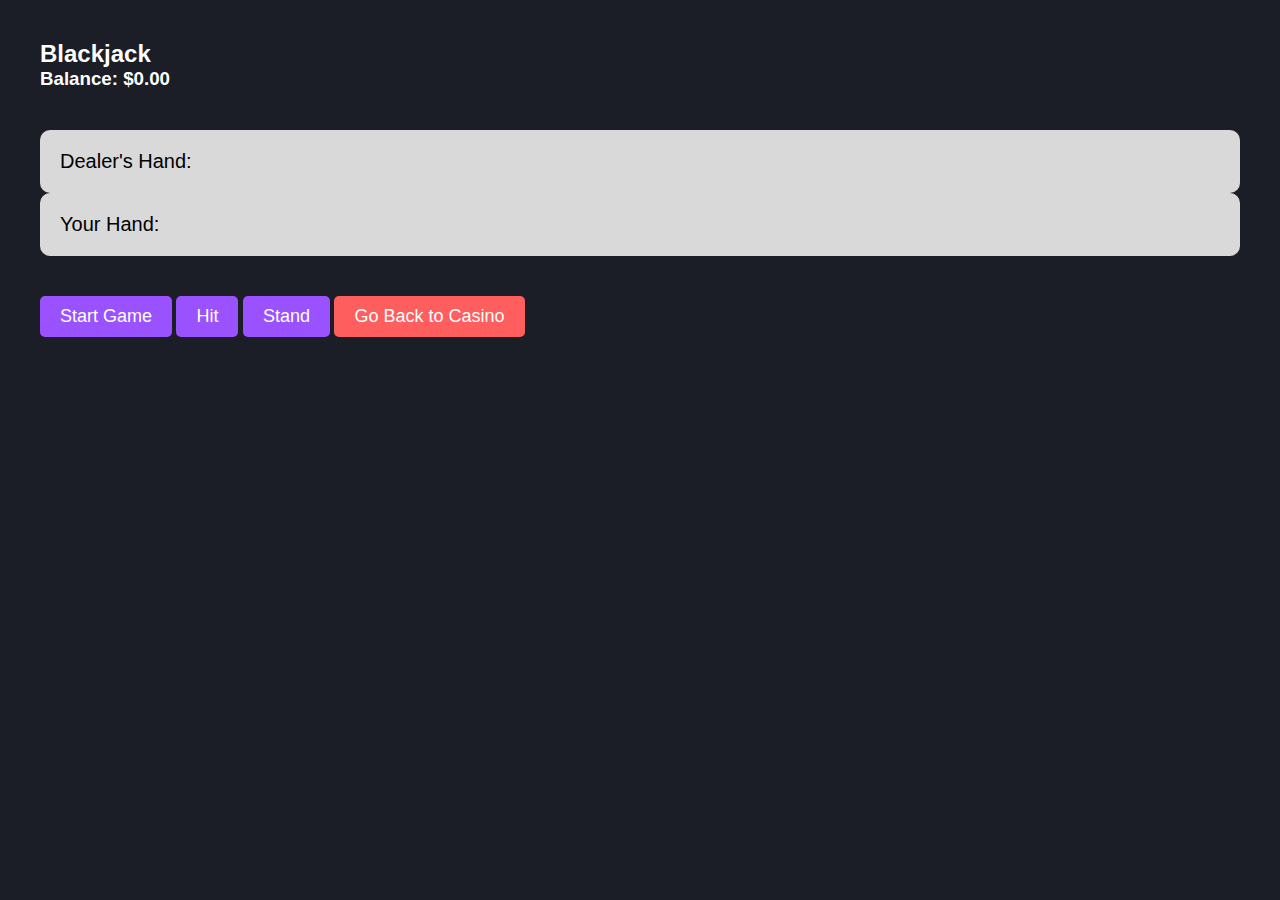
==== blackjack.html @ dd05d355 "work" ====
<!DOCTYPE html>
<html lang="en">
<head>
  <meta charset="UTF-8">
  <meta name="viewport" content="width=device-width, initial-scale=1.0">
  <title>Blackjack</title>
  <link rel="stylesheet" href="styles.css">
</head>
<body>
  <div class="blackjack-container">
    <h2>Blackjack</h2>
    <h3>Balance: <span id="blackjack-balance">$0.00</span></h3>
    
    <!-- Blackjack game area -->
    <div id="game-area">
      <p id="dealer-hand">Dealer's Hand: </p>
      <p id="player-hand">Your Hand: </p>
      <p id="result"></p>
    </div>

    <!-- Blackjack controls -->
    <button onclick="startGame()">Start Game</button>
    <button onclick="hit()">Hit</button>
    <button onclick="stand()">Stand</button>
    <button onclick="goBack()">Go Back to Casino</button>
  </div>

  <script src="blackjack.js"></script>
</body>
</html>
---- styles.css ----
/* Global Styles */
* {
  box-sizing: border-box;
  margin: 0;
  padding: 0;
}

body {
  background-color: #1b1e26;
  font-family: 'Istok Web', sans-serif;
  overflow-y: scroll;
}

/* Header */
.casino-header {
  background-color: rgba(36, 41, 52, 0.96);
  display: flex;
  height: 80px;
  justify-content: space-between;
  align-items: center;
  padding: 10px 48px;
}

.casino-logo {
  font-size: 40px;
  color: white;
}

.balance-container {
  display: flex;
  align-items: center;
  gap: 20px;
  background-color: #20202b;
  padding: 10px 20px;
  border-radius: 10px;
}

.add-funds-btn {
  background-color: #9a52ff;
  color: white;
  font-size: 18px;
  font-weight: 700;
  padding: 8px 16px;
  border-radius: 5px;
  border: none;
  cursor: pointer;
}

.add-funds-btn:hover {
  background-color: #8a46e5;
}

/* Main Content */
.games-container {
  background-color: #242934;
  width: 100%;
  padding: 28px 20px;
}

.game-grid {
  display: flex;
  gap: 20px;
  margin-top: 30px;
  flex-wrap: wrap;
}

.game-card {
  border-radius: 25px;
  background-color: #d9d9d9;
  color: #000;
  font: 700 30px 'Inter', sans-serif;
  padding: 28px 24px;
  width: 22%;
  height: 350px;
  text-align: center;
  cursor: pointer;
  transition: transform 0.3s;
}

.game-card:hover {
  transform: translateY(-10px);
}

/* Modal */
.modal {
  display: none;
  position: fixed;
  top: 50%;
  left: 50%;
  transform: translate(-50%, -50%);
  background-color: white;
  padding: 20px;
  box-shadow: 0 4px 4px rgba(0, 0, 0, 0.25);
  z-index: 10;
}

.modal-content {
  display: flex;
  flex-direction: column;
  gap: 10px;
}

input[type="number"] {
  width: 100%;
  padding: 10px;
  border-radius: 5px;
  border: 1px solid #ccc;
}

/* Blackjack Styles */
.blackjack-container {
  padding: 40px;
  color: white;
  background-color: #1b1e26;
  min-height: 100vh;
}

#game-area {
  margin-top: 40px;
}

#dealer-hand, #player-hand {
  padding: 20px;
  background-color: #d9d9d9;
  border-radius: 10px;
  font-size: 20px;
  color: black;
}

button {
  background-color: #9a52ff;
  color: white;
  font-size: 18px;
  padding: 10px 20px;
  border-radius: 5px;
  border: none;
  cursor: pointer;
}

button:hover {
  background-color: #8a46e5;
}

.blackjack-container button:last-child {
  margin-top: 40px;
  background-color: #ff5e5e;
}

.blackjack-container button:last-child:hover {
  background-color: #e55555;
}
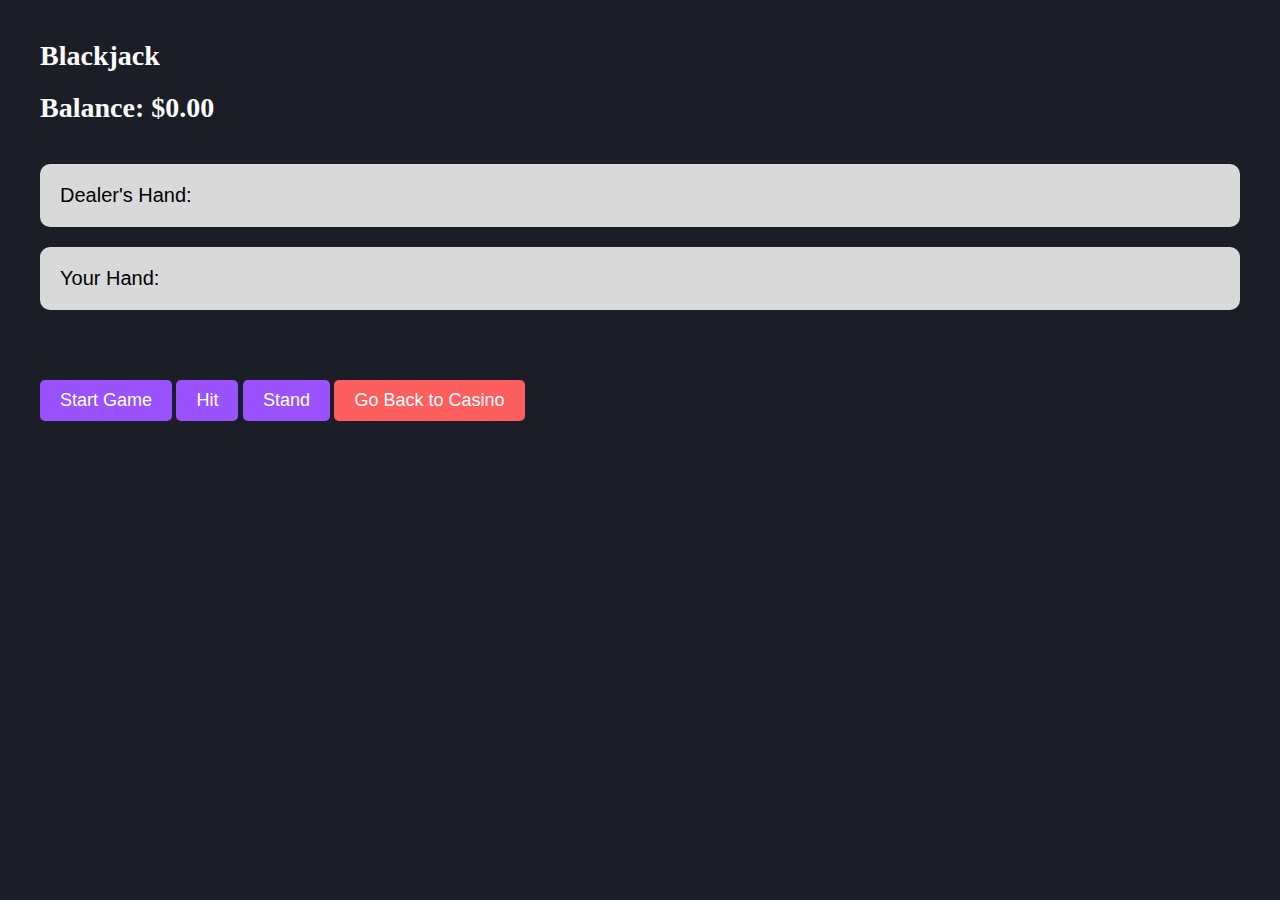
==== commit 3d9761bd: "work please" ====
--- a/blackjack.html
+++ b/blackjack.html
@@ -11,14 +11,12 @@
     <h2>Blackjack</h2>
     <h3>Balance: <span id="blackjack-balance">$0.00</span></h3>
     
-    <!-- Blackjack game area -->
     <div id="game-area">
       <p id="dealer-hand">Dealer's Hand: </p>
       <p id="player-hand">Your Hand: </p>
       <p id="result"></p>
     </div>
 
-    <!-- Blackjack controls -->
     <button onclick="startGame()">Start Game</button>
     <button onclick="hit()">Hit</button>
     <button onclick="stand()">Stand</button>
--- a/styles.css
+++ b/styles.css
@@ -11,6 +11,10 @@
   overflow-y: scroll;
 }
 
+h1, h2, h3 {
+  font-family: 'Oleo Script', cursive;
+}
+
 /* Header */
 .casino-header {
   background-color: rgba(36, 41, 52, 0.96);
@@ -19,6 +23,7 @@
   justify-content: space-between;
   align-items: center;
   padding: 10px 48px;
+  box-shadow: 0 4px 4px rgba(0, 0, 0, 0.25);
 }
 
 .casino-logo {
@@ -33,6 +38,13 @@
   background-color: #20202b;
   padding: 10px 20px;
   border-radius: 10px;
+}
+
+.balance-info {
+  display: flex;
+  gap: 10px;
+  font-size: 24px;
+  color: white;
 }
 
 .add-funds-btn {
@@ -51,10 +63,39 @@
 }
 
 /* Main Content */
+.main-content {
+  display: flex;
+  margin-top: 20px;
+  width: 100%;
+}
+
+.sidebar {
+  background-color: #20202b;
+  color: #fff;
+  font: 700 22px 'Istok Web', sans-serif;
+  padding: 25px 19px;
+  width: 18%;
+}
+
 .games-container {
   background-color: #242934;
+  width: 82%;
+  padding: 28px 20px;
+  max-height: 100vh;
+  overflow-y: auto;
+}
+
+.featured-game {
+  border-radius: 30px;
+  background-color: #d9d9d9;
+  height: 200px;
   width: 100%;
-  padding: 28px 20px;
+}
+
+.games-title {
+  color: #fff;
+  font: 700 28px 'Istok Web', sans-serif;
+  margin: 26px 0;
 }
 
 .game-grid {
@@ -81,38 +122,78 @@
   transform: translateY(-10px);
 }
 
-/* Modal */
-.modal {
-  display: none;
-  position: fixed;
-  top: 50%;
-  left: 50%;
-  transform: translate(-50%, -50%);
-  background-color: white;
-  padding: 20px;
-  box-shadow: 0 4px 4px rgba(0, 0, 0, 0.25);
-  z-index: 10;
-}
-
-.modal-content {
-  display: flex;
-  flex-direction: column;
-  gap: 10px;
-}
-
-input[type="number"] {
-  width: 100%;
-  padding: 10px;
-  border-radius: 5px;
-  border: 1px solid #ccc;
-}
-
-/* Blackjack Styles */
+@media (max-width: 991px) {
+  .casino-header {
+    padding: 10px 20px;
+  }
+
+  .casino-logo {
+    font-size: 35px;
+  }
+
+  .balance-container {
+    font-size: 18px;
+  }
+
+  .main-content {
+    flex-direction: column;
+  }
+
+  .sidebar,
+  .games-container {
+    width: 100%;
+  }
+
+  .games-container {
+    padding: 20px 10px 60px;
+  }
+
+  .game-grid {
+    flex-direction: column;
+  }
+
+  .game-card {
+    width: 100%;
+    padding: 20px;
+    height: auto;
+  }
+}
+
+/* Blackjack Game Styles */
 .blackjack-container {
   padding: 40px;
   color: white;
   background-color: #1b1e26;
   min-height: 100vh;
+}
+
+.blackjack-container h2, .blackjack-container h3 {
+  color: #fff;
+  font-size: 28px;
+  margin-bottom: 20px;
+}
+
+input[type="number"] {
+  width: 50%;
+  padding: 10px;
+  font-size: 16px;
+  border: 1px solid #ccc;
+  border-radius: 5px;
+  margin-bottom: 20px;
+}
+
+button {
+  background-color: #9a52ff;
+  color: white;
+  font-size: 18px;
+  padding: 10px 20px;
+  border-radius: 5px;
+  border: none;
+  cursor: pointer;
+}
+
+button:hover {
+  background-color: #8a46e5;
 }
 
 #game-area {
@@ -125,22 +206,17 @@
   border-radius: 10px;
   font-size: 20px;
   color: black;
-}
-
-button {
-  background-color: #9a52ff;
-  color: white;
-  font-size: 18px;
-  padding: 10px 20px;
-  border-radius: 5px;
-  border: none;
-  cursor: pointer;
-}
-
-button:hover {
-  background-color: #8a46e5;
-}
-
+  margin-bottom: 20px;
+}
+
+#result {
+  font-size: 24px;
+  font-weight: bold;
+  margin-top: 30px;
+  color: #ff0000;
+}
+
+/* Back to casino button */
 .blackjack-container button:last-child {
   margin-top: 40px;
   background-color: #ff5e5e;
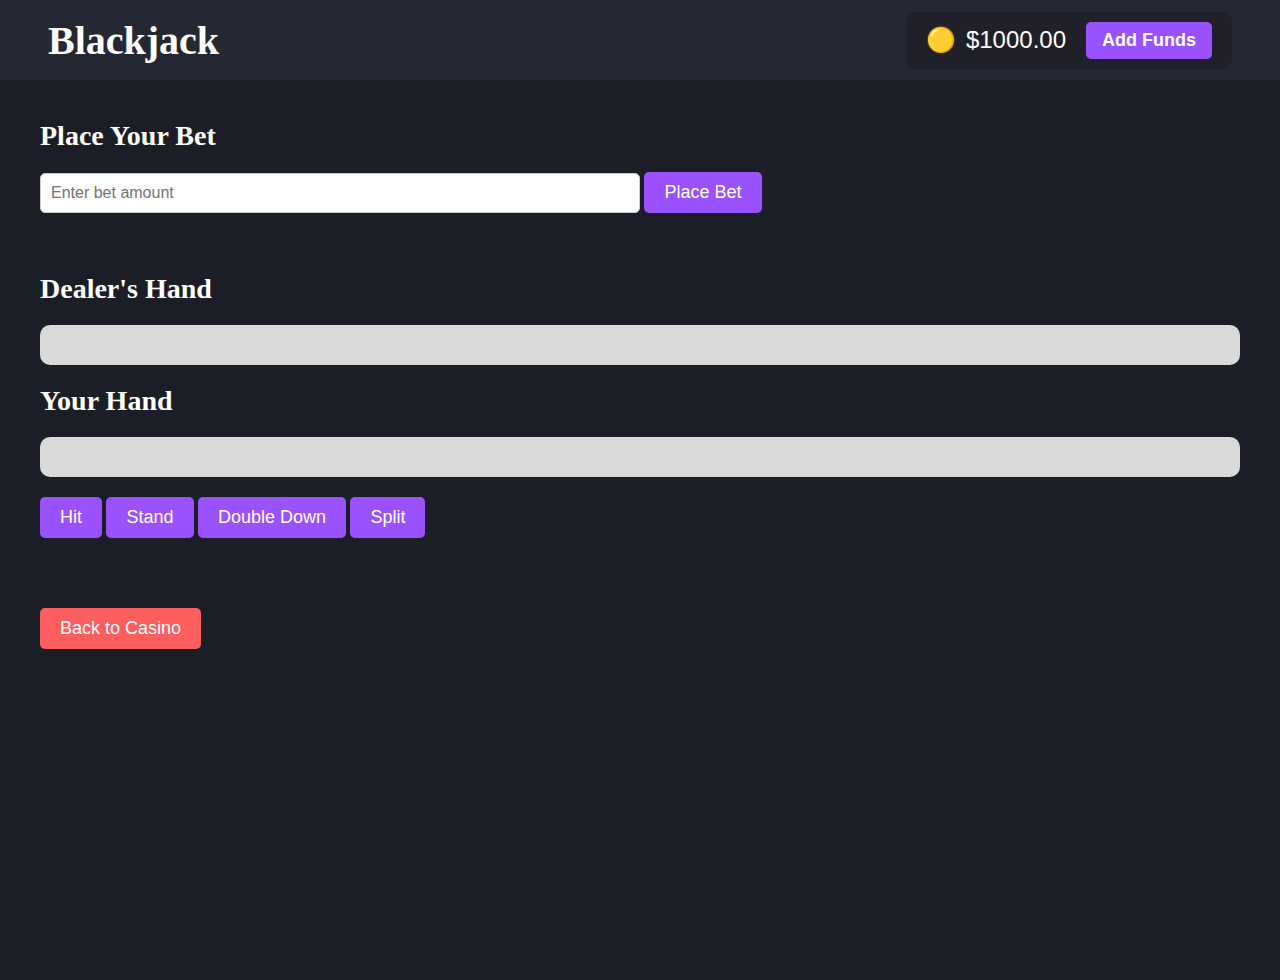
==== commit f6139e79: "w" ====
--- a/blackjack.html
+++ b/blackjack.html
@@ -3,26 +3,44 @@
 <head>
   <meta charset="UTF-8">
   <meta name="viewport" content="width=device-width, initial-scale=1.0">
-  <title>Blackjack</title>
+  <title>Blackjack Game</title>
   <link rel="stylesheet" href="styles.css">
+  <script src="blackjack.js" defer></script> <!-- Add Blackjack JS -->
 </head>
 <body>
-  <div class="blackjack-container">
-    <h2>Blackjack</h2>
-    <h3>Balance: <span id="blackjack-balance">$0.00</span></h3>
-    
+  <header class="casino-header">
+    <h1 class="casino-logo">Blackjack</h1>
+    <div class="balance-container">
+      <div class="balance-info">
+        <span class="balance-icon">🟡</span>
+        <span id="balance">$0.00</span> <!-- Display dynamic balance -->
+      </div>
+      <button class="add-funds-btn" onclick="addFunds()">Add Funds</button> <!-- Add funds button -->
+    </div>
+  </header>
+
+  <main class="blackjack-container">
+    <h2>Place Your Bet</h2>
+    <input type="number" id="bet-amount" placeholder="Enter bet amount" min="1">
+    <button onclick="placeBet()">Place Bet</button>
+
     <div id="game-area">
-      <p id="dealer-hand">Dealer's Hand: </p>
-      <p id="player-hand">Your Hand: </p>
-      <p id="result"></p>
+      <h3>Dealer's Hand</h3>
+      <div id="dealer-hand"></div>
+      <div id="dealer-hidden-card" style="display: none;">[Hidden Card]</div> <!-- Hidden card display -->
+
+      <h3>Your Hand</h3>
+      <div id="player-hand"></div>
+
+      <button onclick="hit()">Hit</button>
+      <button onclick="stand()">Stand</button>
+      <button onclick="doubleDown()">Double Down</button> <!-- Double Down -->
+      <button onclick="splitHand()">Split</button> <!-- Split -->
+      
+      <h3 id="result"></h3>
     </div>
 
-    <button onclick="startGame()">Start Game</button>
-    <button onclick="hit()">Hit</button>
-    <button onclick="stand()">Stand</button>
-    <button onclick="goBack()">Go Back to Casino</button>
-  </div>
-
-  <script src="blackjack.js"></script>
+    <button onclick="goBack()">Back to Casino</button>
+  </main>
 </body>
 </html>
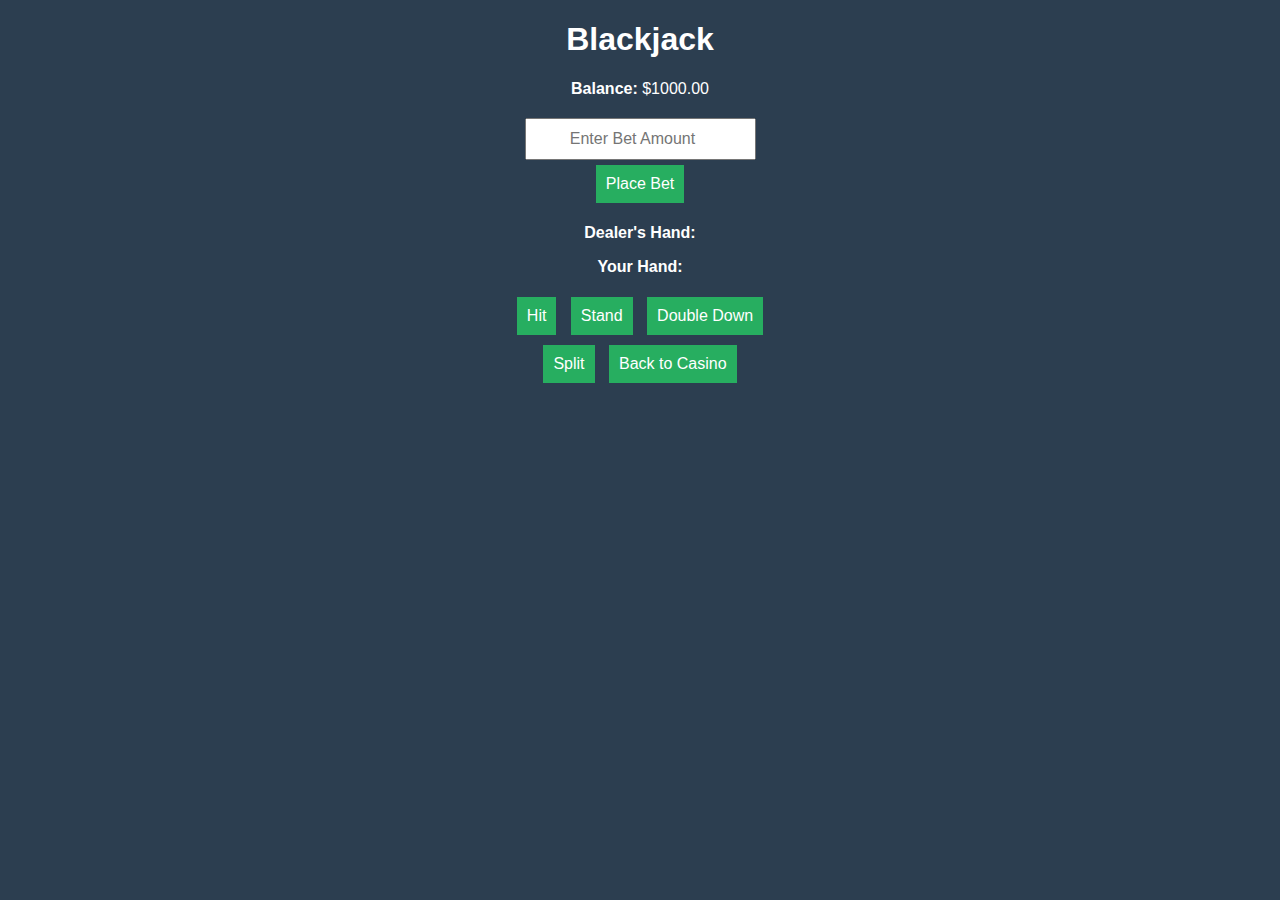
==== commit 765c257d: "lo" ====
--- a/blackjack.html
+++ b/blackjack.html
@@ -1,46 +1,85 @@
 <!DOCTYPE html>
 <html lang="en">
 <head>
-  <meta charset="UTF-8">
-  <meta name="viewport" content="width=device-width, initial-scale=1.0">
-  <title>Blackjack Game</title>
-  <link rel="stylesheet" href="styles.css">
-  <script src="blackjack.js" defer></script> <!-- Add Blackjack JS -->
+    <meta charset="UTF-8">
+    <meta name="viewport" content="width=device-width, initial-scale=1.0">
+    <title>Blackjack Game</title>
+    <style>
+        body {
+            font-family: Arial, sans-serif;
+            text-align: center;
+            background-color: #2c3e50;
+            color: white;
+        }
+
+        #game-container {
+            margin: 20px auto;
+            width: 300px;
+        }
+
+        button {
+            margin: 5px;
+            padding: 10px;
+            font-size: 16px;
+            background-color: #27ae60;
+            color: white;
+            border: none;
+            cursor: pointer;
+        }
+
+        button:disabled {
+            background-color: grey;
+            cursor: not-allowed;
+        }
+
+        input {
+            padding: 10px;
+            font-size: 16px;
+            text-align: center;
+        }
+
+        #result {
+            font-size: 24px;
+            font-weight: bold;
+            margin-top: 20px;
+        }
+
+        #balance-container {
+            margin-bottom: 20px;
+        }
+    </style>
 </head>
 <body>
-  <header class="casino-header">
-    <h1 class="casino-logo">Blackjack</h1>
-    <div class="balance-container">
-      <div class="balance-info">
-        <span class="balance-icon">🟡</span>
-        <span id="balance">$0.00</span> <!-- Display dynamic balance -->
-      </div>
-      <button class="add-funds-btn" onclick="addFunds()">Add Funds</button> <!-- Add funds button -->
-    </div>
-  </header>
 
-  <main class="blackjack-container">
-    <h2>Place Your Bet</h2>
-    <input type="number" id="bet-amount" placeholder="Enter bet amount" min="1">
-    <button onclick="placeBet()">Place Bet</button>
+<div id="game-container">
+    <h1>Blackjack</h1>
 
-    <div id="game-area">
-      <h3>Dealer's Hand</h3>
-      <div id="dealer-hand"></div>
-      <div id="dealer-hidden-card" style="display: none;">[Hidden Card]</div> <!-- Hidden card display -->
-
-      <h3>Your Hand</h3>
-      <div id="player-hand"></div>
-
-      <button onclick="hit()">Hit</button>
-      <button onclick="stand()">Stand</button>
-      <button onclick="doubleDown()">Double Down</button> <!-- Double Down -->
-      <button onclick="splitHand()">Split</button> <!-- Split -->
-      
-      <h3 id="result"></h3>
+    <div id="balance-container">
+        <strong>Balance: </strong><span id="balance">$1000</span>
     </div>
 
-    <button onclick="goBack()">Back to Casino</button>
-  </main>
+    <div id="bet-section">
+        <input type="number" id="bet-amount" placeholder="Enter Bet Amount">
+        <button onclick="placeBet()">Place Bet</button>
+    </div>
+
+    <div id="hands">
+        <p><strong>Dealer's Hand:</strong> <span id="dealer-hand"></span></p>
+        <p><strong>Your Hand:</strong> <span id="player-hand"></span></p>
+    </div>
+
+    <div id="controls">
+        <button onclick="hit()" id="hit-btn">Hit</button>
+        <button onclick="stand()" id="stand-btn">Stand</button>
+        <button onclick="doubleDown()" id="double-btn">Double Down</button>
+        <button onclick="split()" id="split-btn">Split</button>
+        <button onclick="goBack()">Back to Casino</button>
+    </div>
+
+    <div id="result"></div>
+</div>
+
+<script src="blackjack.js"></script>
+
 </body>
 </html>
